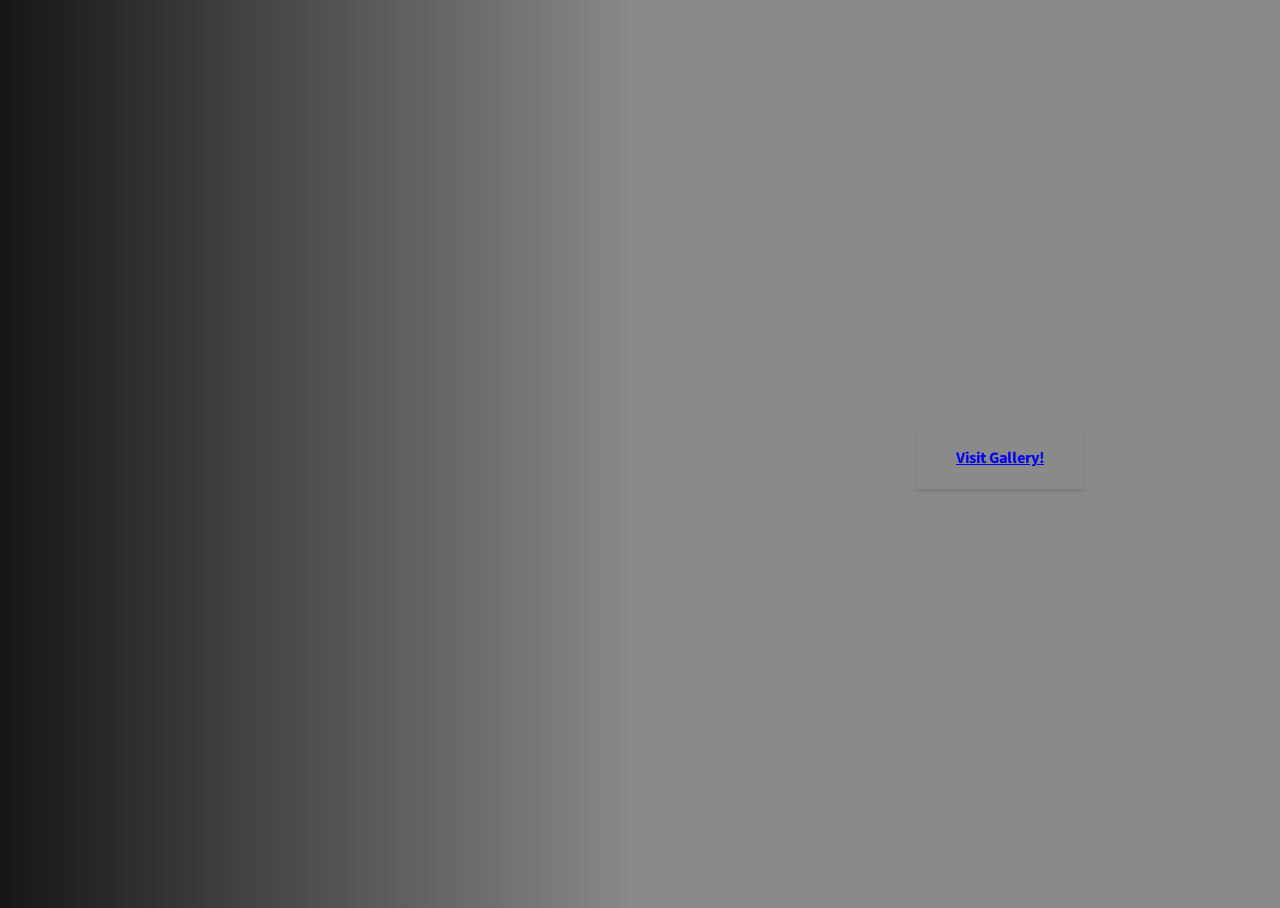
==== index.html @ dcbf22df "add images to bootstrap grid" ====
<!DOCTYPE html>
<html lang="en">

<head>

	<meta charset="utf-8">
	<meta name="viewport" content="width=device-width, initial-scale=1, shrink-to-fit=no">
	<meta name="description" content="Sketch Gallery Website">
	<meta name="author" content="Kartik">

	<title>Kartik's Gallery</title>

	<!-- Bootstrap Core CSS -->
	<link href="vendor/bootstrap/css/bootstrap.min.css" rel="stylesheet"> 

	<!-- Bootstrap core JavaScript -->
	<script src="vendor/jquery/jquery.min.js" type="text/javascript"></script>
	<script src="vendor/bootstrap/js/bootstrap.bundle.min.js" type="text/javascript"></script>

	<!-- Plugin JavaScript -->
	<script src="vendor/jquery-easing/jquery.easing.min.js" type="text/javascript"></script> 

	<!-- Custom Fonts -->
	<link href="vendor/fontawesome-free/css/all.min.css" rel="stylesheet" type="text/css">
	<link href="https://fonts.googleapis.com/css?family=Source+Sans+Pro:300,400,700,300italic,400italic,700italic" rel="stylesheet" type="text/css">
	<link href="vendor/simple-line-icons/css/simple-line-icons.css" rel="stylesheet">

	<!-- Custom CSS -->
	<!-- TODO - MINIFY -->
	<link href="css/landing-page.css" rel="stylesheet">
</head>

<body class="landing-page">
	<!-- style="background-image: url(img/bg-masthead-misty.jpg);" -->

	<div class="container-div">  
		<div class="bg-div">
			<div class="row no-gutters">

				<!--Grid column-->
				<div class="col-sm-3">					
					<img src="img/sketches/messi.jpg" class="img-fluid" alt="">					
					<img src="img/sketches/lion-king.jpg" class="img-fluid" alt="">
					<img src="img/sketches/emma-watson-02.jpg" class="img-fluid" alt="">
					<img src="img/sketches/arms-of-an-assasin.jpg" class="img-fluid" alt="">
					<img src="img/sketches/batman-arkham-city.jpg" class="img-fluid" alt="">
				</div>
				<!--Grid column-->

				<!--Grid column-->
				<div class="col-sm-3">
					<img src="img/sketches/batman-arkham-city.jpg" class="img-fluid" alt="">
					<img src="img/sketches/john-wick.jpg" class="img-fluid" alt="">					
					<img src="img/sketches/lamborghini-centenario-roadster.jpg" class="img-fluid" alt="">
					<img src="img/sketches/arms-of-an-assasin.jpg" class="img-fluid" alt="">
					<img src="img/sketches/joker.jpg" class="img-fluid" alt="">
					<img src="img/sketches/olivia-wilde-02.jpg" class="img-fluid" alt="">
					
				</div>
				<!--Grid column-->

				<!--Grid column-->
				<div class="col-sm-3">
					<img src="img/sketches/joker.jpg" class="img-fluid" alt="">
					<img src="img/sketches/super-saiyan-goku.jpg" class="img-fluid" alt="">					
					<img src="img/sketches/olivia-wilde-02.jpg" class="img-fluid" alt="">
					<img src="img/sketches/cr7.jpg" class="img-fluid" alt="">
					<img src="img/sketches/elsa.jpg" class="img-fluid" alt="">
				</div>
				<!--Grid column-->

				<!--Grid column-->
				<div class="col-sm-3">
					<img src="img/sketches/elsa.jpg" class="img-fluid" alt="">
					<img src="img/sketches/van-dijk.jpg" class="img-fluid" alt="">
					<img src="img/sketches/cr7.jpg" class="img-fluid" alt="">
					<img src="img/sketches/jennifer-lawrence-02.jpg" class="img-fluid" alt="">
					<img src="img/sketches/messi.jpg" class="img-fluid" alt="">					
				</div>
				<!--Grid column-->

			</div>
		</div>

		<a href="home.html" class="btn btn-xl btn-light mr-4">Visit Gallery!</a>
	</div>

	<!-- Custom scripts for this template -->
	<!-- TODO - MINIFY -->
	<script src="js/landing-page.js" type="text/javascript"></script>

</body>

</html>
---- css/landing-page.css ----
/**
TO DO: Combine files and minify before deployment
**/

 body,
 html {
  width: 100%;
  height: 100%;  
}

body {
  font-family: 'Source Sans Pro';
}

.landing-page {
  background: linear-gradient(to left, rgba(22, 22, 22, 0.5) 50%, #161616 100%);
}

.bg-div {  
  filter: brightness(65%) blur(1.5px);
  width: 100%;
  height: 100%;
  text-align: center;
  display: flex;  
  align-items: center;
  justify-content: center;    
  z-index: -1;
  position: absolute;  
}

.container-div {
  width: 100%;
  height: 100%;
  text-align: center;
  display: flex;
  align-items: center;
  justify-content: center;
  z-index: 10;
  position: relative;
  overflow-y: hidden;
}


@media (min-width: 992px) and (min-height: 700px) {
  .container-div {    
    width: 45%;    
    float: right;
  }
}

.right {
  float: right;  
}

.left {
  float: left;  
}

.btn {
  box-shadow: 0px 3px 3px 0px rgba(0, 0, 0, 0.1);
  font-weight: 700;
}

.btn-xl {
  padding: 1.25rem 2.5rem;
}

.content-section {
  padding-top: 7.5rem;
  padding-bottom: 7.5rem;
}

.content-section-heading h2 {
  font-size: 3rem;
}

.content-section-heading h3 {
  font-size: 1rem;
  text-transform: uppercase;
}

h1,
h2,
h3,
h4,
h5,
h6 {
  font-weight: 700;
}
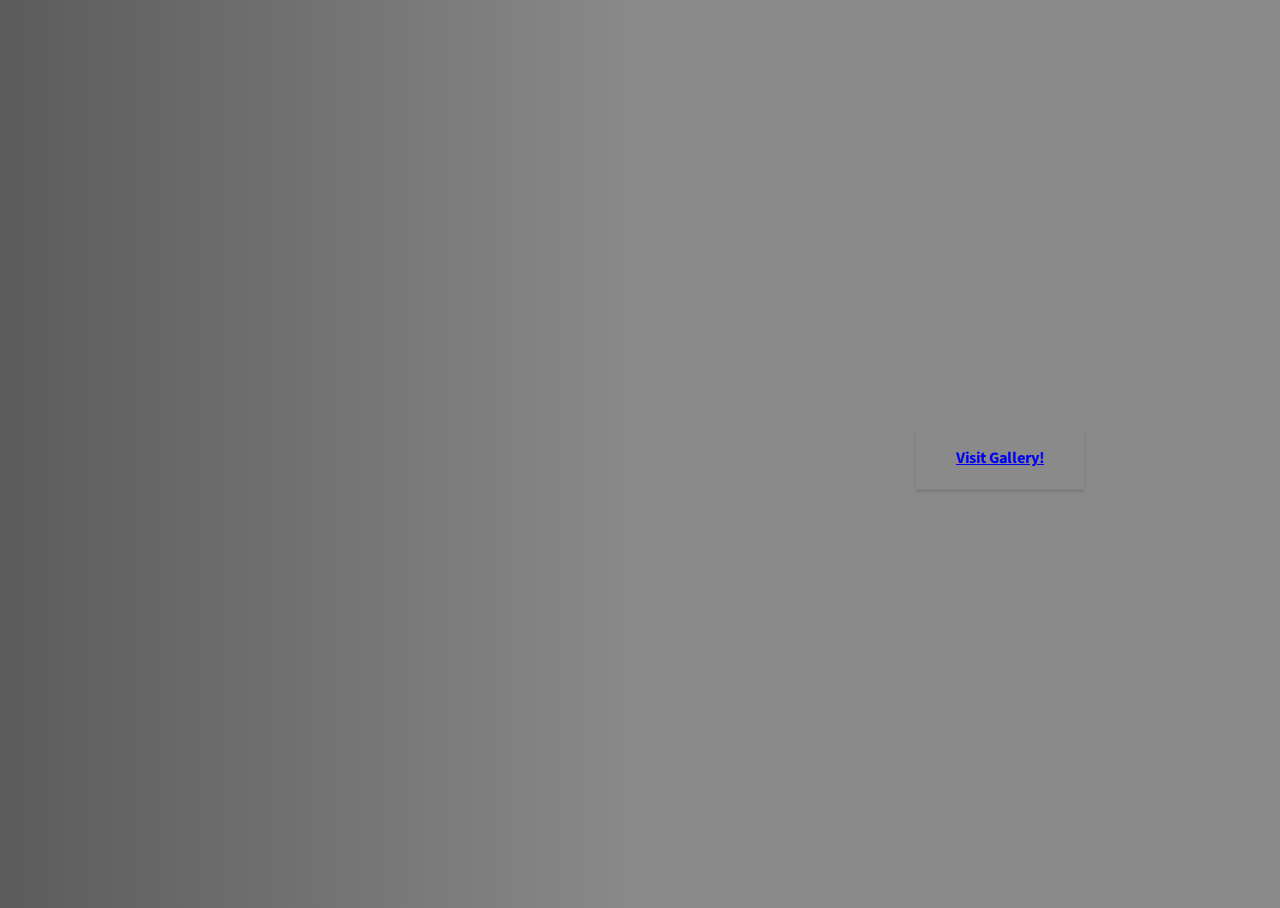
==== commit 5acbe938: "implement css grid instead of bootstrap grid to achieve better responsive display" ====
--- a/index.html
+++ b/index.html
@@ -2,9 +2,9 @@
 <html lang="en">
 
 <head>
-
-	<meta charset="utf-8">
-	<meta name="viewport" content="width=device-width, initial-scale=1, shrink-to-fit=no">
+	<meta http-equiv="X-UA-Compatible" content="IE=edge">
+	<meta charset="utf-8">	
+	<meta name="viewport" content="width=device-width, initial-scale=1">
 	<meta name="description" content="Sketch Gallery Website">
 	<meta name="author" content="Kartik">
 
@@ -12,12 +12,11 @@
 
 	<!-- Bootstrap Core CSS -->
 	<link href="vendor/bootstrap/css/bootstrap.min.css" rel="stylesheet"> 
+	
+	<!-- JQuery -->
+	<script src="vendor/jquery/jquery.min.js" type="text/javascript"></script>
 
-	<!-- Bootstrap core JavaScript -->
-	<script src="vendor/jquery/jquery.min.js" type="text/javascript"></script>
-	<script src="vendor/bootstrap/js/bootstrap.bundle.min.js" type="text/javascript"></script>
-
-	<!-- Plugin JavaScript -->
+	<!-- JQuery Easing -->
 	<script src="vendor/jquery-easing/jquery.easing.min.js" type="text/javascript"></script> 
 
 	<!-- Custom Fonts -->
@@ -31,59 +30,42 @@
 </head>
 
 <body class="landing-page">
-	<!-- style="background-image: url(img/bg-masthead-misty.jpg);" -->
 
 	<div class="container-div">  
 		<div class="bg-div">
-			<div class="row no-gutters">
+			<div class="container">
+			  <div class="cell cell-1"></div>
+			  <div class="cell cell-2"></div>
+			  <div class="cell cell-3"></div>
+			  <div class="cell cell-4"></div>
 
-				<!--Grid column-->
-				<div class="col-sm-3">					
-					<img src="img/sketches/messi.jpg" class="img-fluid" alt="">					
-					<img src="img/sketches/lion-king.jpg" class="img-fluid" alt="">
-					<img src="img/sketches/emma-watson-02.jpg" class="img-fluid" alt="">
-					<img src="img/sketches/arms-of-an-assasin.jpg" class="img-fluid" alt="">
-					<img src="img/sketches/batman-arkham-city.jpg" class="img-fluid" alt="">
-				</div>
-				<!--Grid column-->
+			  <div class="cell cell-5"></div>
+			  <div class="cell cell-6"></div>
+			  <div class="cell cell-7"></div>
+			  <div class="cell cell-8"></div>
 
-				<!--Grid column-->
-				<div class="col-sm-3">
-					<img src="img/sketches/batman-arkham-city.jpg" class="img-fluid" alt="">
-					<img src="img/sketches/john-wick.jpg" class="img-fluid" alt="">					
-					<img src="img/sketches/lamborghini-centenario-roadster.jpg" class="img-fluid" alt="">
-					<img src="img/sketches/arms-of-an-assasin.jpg" class="img-fluid" alt="">
-					<img src="img/sketches/joker.jpg" class="img-fluid" alt="">
-					<img src="img/sketches/olivia-wilde-02.jpg" class="img-fluid" alt="">
-					
-				</div>
-				<!--Grid column-->
+			  <div class="cell cell-9"></div>
+			  <div class="cell cell-10"></div>
+			  <div class="cell cell-11"></div>
+			  <div class="cell cell-12"></div>
 
-				<!--Grid column-->
-				<div class="col-sm-3">
-					<img src="img/sketches/joker.jpg" class="img-fluid" alt="">
-					<img src="img/sketches/super-saiyan-goku.jpg" class="img-fluid" alt="">					
-					<img src="img/sketches/olivia-wilde-02.jpg" class="img-fluid" alt="">
-					<img src="img/sketches/cr7.jpg" class="img-fluid" alt="">
-					<img src="img/sketches/elsa.jpg" class="img-fluid" alt="">
-				</div>
-				<!--Grid column-->
+			  <div class="cell cell-13"></div>
+			  <div class="cell cell-14"></div>
+			  <div class="cell cell-15"></div>
+			  <div class="cell cell-16"></div>
 
-				<!--Grid column-->
-				<div class="col-sm-3">
-					<img src="img/sketches/elsa.jpg" class="img-fluid" alt="">
-					<img src="img/sketches/van-dijk.jpg" class="img-fluid" alt="">
-					<img src="img/sketches/cr7.jpg" class="img-fluid" alt="">
-					<img src="img/sketches/jennifer-lawrence-02.jpg" class="img-fluid" alt="">
-					<img src="img/sketches/messi.jpg" class="img-fluid" alt="">					
-				</div>
-				<!--Grid column-->
-
+			  <div class="cell cell-17"></div>
+			  <div class="cell cell-18"></div>
+			  <div class="cell cell-19"></div>
+			  <div class="cell cell-20"></div>
 			</div>
 		</div>
 
 		<a href="home.html" class="btn btn-xl btn-light mr-4">Visit Gallery!</a>
 	</div>
+
+	<!-- Bootstrap core JavaScript -->	
+	<script src="vendor/bootstrap/js/bootstrap.bundle.min.js" type="text/javascript"></script>
 
 	<!-- Custom scripts for this template -->
 	<!-- TODO - MINIFY -->
--- a/css/landing-page.css
+++ b/css/landing-page.css
@@ -13,7 +13,7 @@
 }
 
 .landing-page {
-  background: linear-gradient(to left, rgba(22, 22, 22, 0.5) 50%, #161616 100%);
+  background-color: rgba(22, 22, 22, 0.5);
 }
 
 .bg-div {  
@@ -23,7 +23,7 @@
   text-align: center;
   display: flex;  
   align-items: center;
-  justify-content: center;    
+  /*justify-content: center;    */
   z-index: -1;
   position: absolute;  
 }
@@ -36,8 +36,8 @@
   align-items: center;
   justify-content: center;
   z-index: 10;
-  position: relative;
-  overflow-y: hidden;
+  overflow: hidden;
+  position: relative;  
 }
 
 
@@ -45,6 +45,10 @@
   .container-div {    
     width: 45%;    
     float: right;
+  }
+
+  .landing-page {
+    background: linear-gradient(to left, rgba(22, 22, 22, 0.5) 50%, rgba(22, 22, 22, 0.7)  100%);       /*#161616*/
   }
 }
 
@@ -86,4 +90,91 @@
 h5,
 h6 {
   font-weight: 700;
+}
+
+
+
+.container {  
+  display: grid;
+  grid-template-columns: repeat( auto-fit, minmax(200px, 1fr) );  
+  width: 100%;
+  grid-gap: 5px;
+}
+
+.cell {
+  height: 200px;
+  color: white;
+  font-size: 3rem;
+  text-align: center;
+  background-repeat: no-repeat;
+  background-size: cover;
+  background-position: center;
+}
+
+
+.cell-1 {
+  background-image: url("../img/sketches/zootopia-selfie.jpg");  
+
+  /*background: deepskyblue;*/
+}
+.cell-2 {
+  background-image: url("../img/sketches/keira-knightley-02.jpg");  
+}
+.cell-3 {
+  background-image: url("../img/sketches/van-dijk.jpg");  
+}
+.cell-4 {
+  background-image: url("../img/sketches/back-pose.jpg");  
+}
+
+.cell-5 {
+  background-image: url("../img/sketches/cr7.jpg");  
+}
+.cell-6 {
+  background-image: url("../img/sketches/batman-arkham-city.jpg");  
+}
+.cell-7 {
+  background-image: url("../img/sketches/super-saiyan-goku.jpg");
+}
+.cell-8 {
+  background-image: url("../img/sketches/jennifer-lawrence-02.jpg");  
+}
+
+.cell-9 {
+  background-image: url("../img/sketches/pug-sketch.jpg");    
+}
+.cell-10 {
+  background-image: url("../img/sketches/olivia-wilde-02.jpg");   
+}
+.cell-11 {
+  background-image: url("../img/sketches/arms-of-an-assassin.jpg");  
+}
+.cell-12 {
+  background-image: url("../img/sketches/lion-king.jpg");  
+}
+
+.cell-13 {
+  background-image: url("../img/sketches/elsa.jpg");  
+}
+.cell-14 {
+  background-image: url("../img/sketches/john-wick.jpg");
+}
+.cell-15 {
+  background-image: url("../img/sketches/joker.jpg");
+}
+.cell-16 {  
+  background-image: url("../img/sketches/emma-watson-02.jpg");  
+}
+
+.cell-17 {
+  background-image: url("../img/sketches/lamborghini-centenario-roadster.jpg");  
+}
+.cell-18 {
+  background-image: url("../img/sketches/messi.jpg");
+}
+.cell-19 {
+  background-image: url("../img/sketches/ratatouille.jpg");  
+}
+.cell-20 {
+  background-image: url("../img/sketches/teen-titans.jpg");  
 }